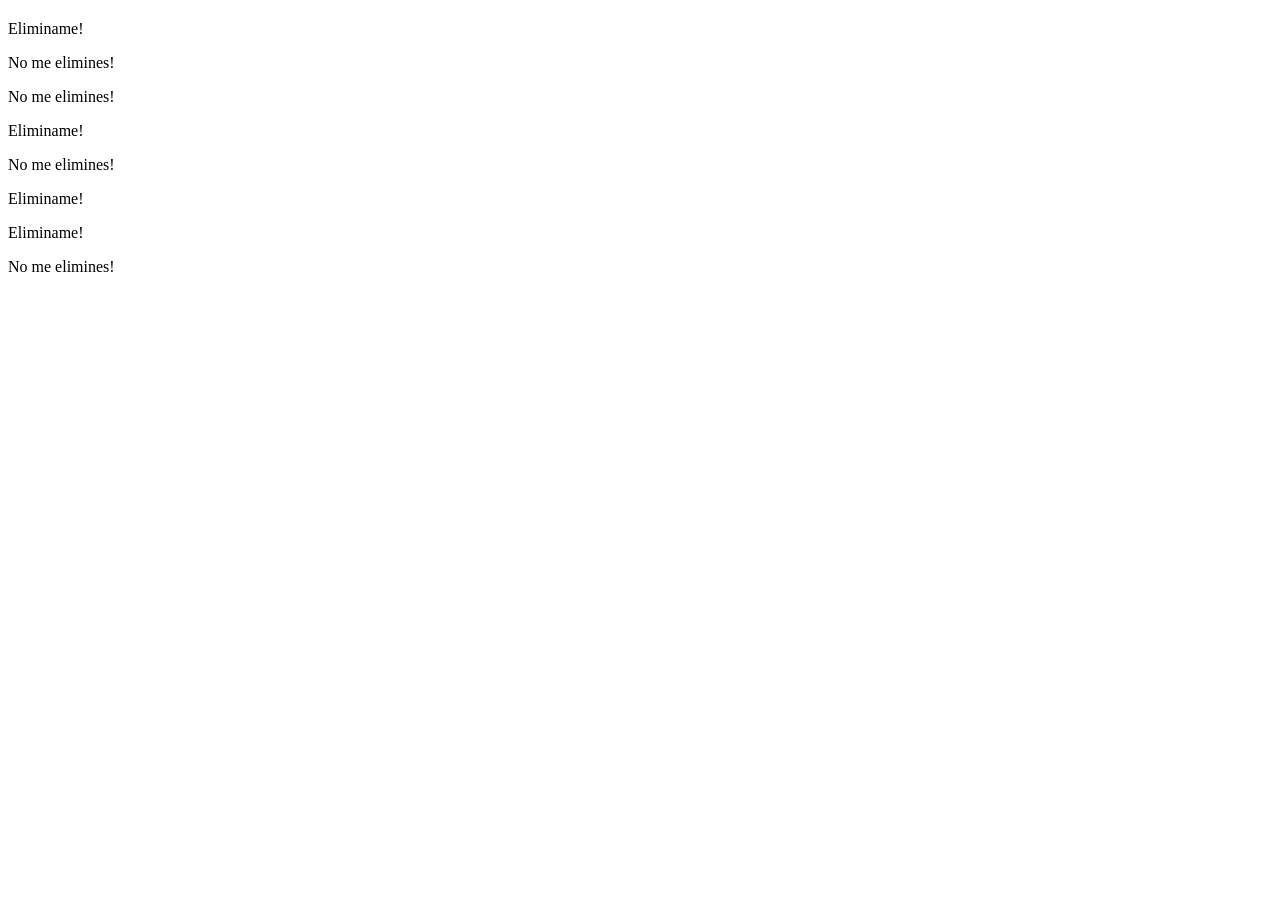
==== 2. EjerciciosDOM/Ejercicio02/index.html @ a55bf8cc "ordenamos proyecto JS" ====
<!DOCTYPE html>
<html lang="en">
  <head>
    <meta charset="UTF-8" />
    <meta name="viewport" content="width=device-width, initial-scale=1.0" />
    <title>Document</title>
  </head>
  <body>
    <h2 class="fn-insert-here"></h2>
    <p class="fn-remove-me">Eliminame!</p>
    <p>No me elimines!</p>
    <p>No me elimines!</p>
    <p class="fn-remove-me">Eliminame!</p>
    <p>No me elimines!</p>
    <p class="fn-remove-me">Eliminame!</p>
    <p class="fn-remove-me">Eliminame!</p>
    <p>No me elimines!</p>
    <div></div>
    <div></div>
    <div class="fn-insert-here"></div>
    <div class="fn-insert-here"></div>
  </body>
</html>
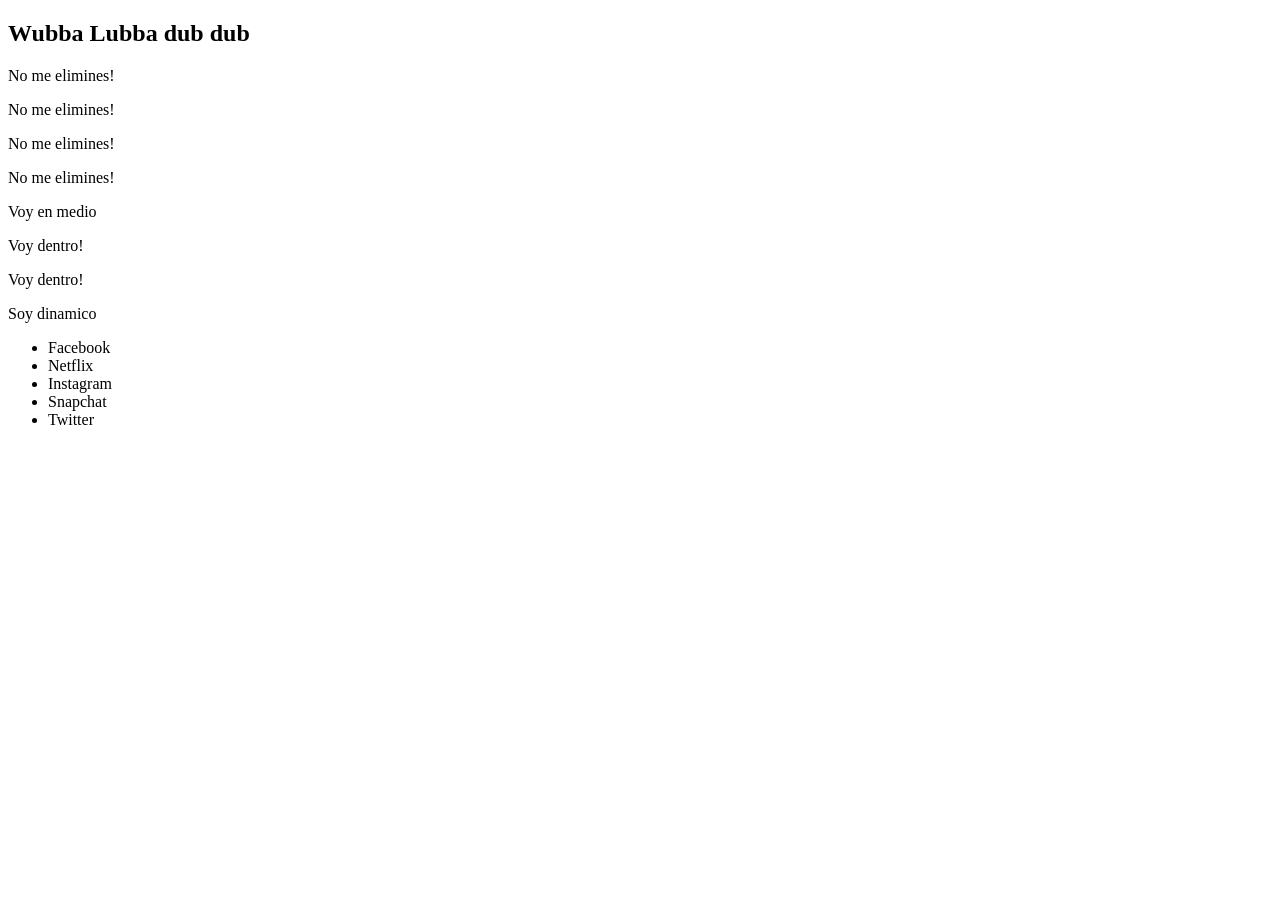
==== commit 7a1a506c: "Actualización de ejercicios JS y DOM" ====
--- a/2. EjerciciosDOM/Ejercicio02/index.html
+++ b/2. EjerciciosDOM/Ejercicio02/index.html
@@ -1,23 +1,24 @@
-<!DOCTYPE html>
-<html lang="en">
-  <head>
-    <meta charset="UTF-8" />
-    <meta name="viewport" content="width=device-width, initial-scale=1.0" />
-    <title>Document</title>
-  </head>
-  <body>
-    <h2 class="fn-insert-here"></h2>
-    <p class="fn-remove-me">Eliminame!</p>
-    <p>No me elimines!</p>
-    <p>No me elimines!</p>
-    <p class="fn-remove-me">Eliminame!</p>
-    <p>No me elimines!</p>
-    <p class="fn-remove-me">Eliminame!</p>
-    <p class="fn-remove-me">Eliminame!</p>
-    <p>No me elimines!</p>
-    <div></div>
-    <div></div>
-    <div class="fn-insert-here"></div>
-    <div class="fn-insert-here"></div>
-  </body>
+<!DOCTYPE html>
+<html lang="en">
+  <head>
+    <meta charset="UTF-8" />
+    <meta name="viewport" content="width=device-width, initial-scale=1.0" />
+    <title>Document</title>
+    <script src="./script.js" defer></script> 
+  </head>
+  <body>
+    <h2 class="fn-insert-here"></h2>
+    <p class="fn-remove-me">Eliminame!</p>
+    <p>No me elimines!</p>
+    <p>No me elimines!</p>
+    <p class="fn-remove-me">Eliminame!</p>
+    <p>No me elimines!</p>
+    <p class="fn-remove-me">Eliminame!</p>
+    <p class="fn-remove-me">Eliminame!</p>
+    <p>No me elimines!</p>
+    <div></div>
+    <div></div>
+    <div class="fn-insert-here"></div>
+    <div class="fn-insert-here"></div>
+  </body>
 </html>
